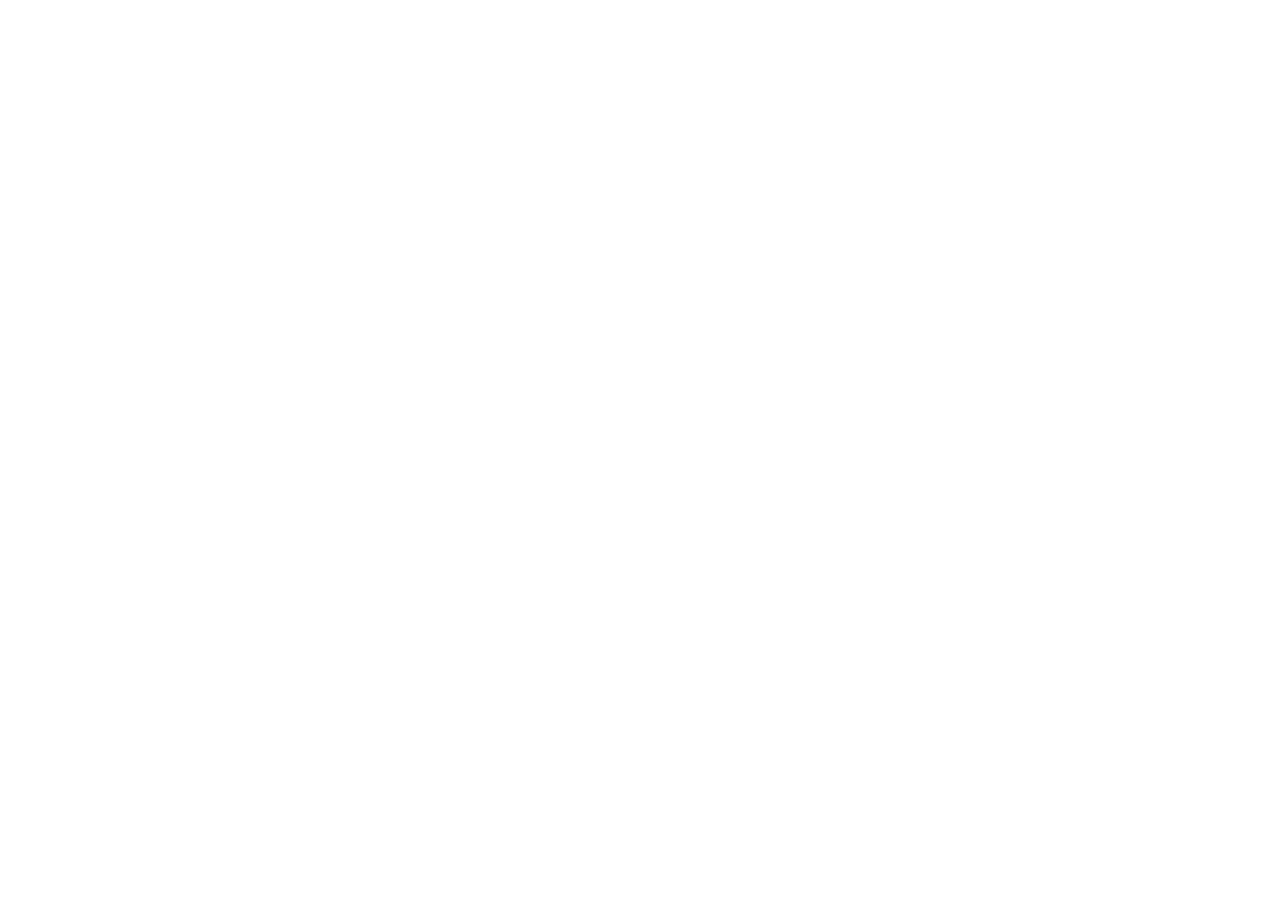
==== demo/src/main/resources/templates/form/index.html @ f08aa9c1 "1st commit" ====
<!DOCTYPE HTML>
<html lang="en" xmlns:th="http://www.thymeleaf.org">

<head>
    <!-- Required meta tags -->
   <!-- Bootstrap -->
	
 <!-- Required meta tags -->
    <meta charset="utf-8">
    <meta name="viewport" content="width=device-width, initial-scale=1, shrink-to-fit=no">
  
    
     <link rel="stylesheet" th:href="@{/css/bootstrap.css}">
    <script th:src="@{/js/jquery.js}"></script>
    <script th:src="@{/js/bootstrap.js}"></script>
    <script type="text/javascript" th:src="@{/js/main.js}"  src="/js/main.js"></script>
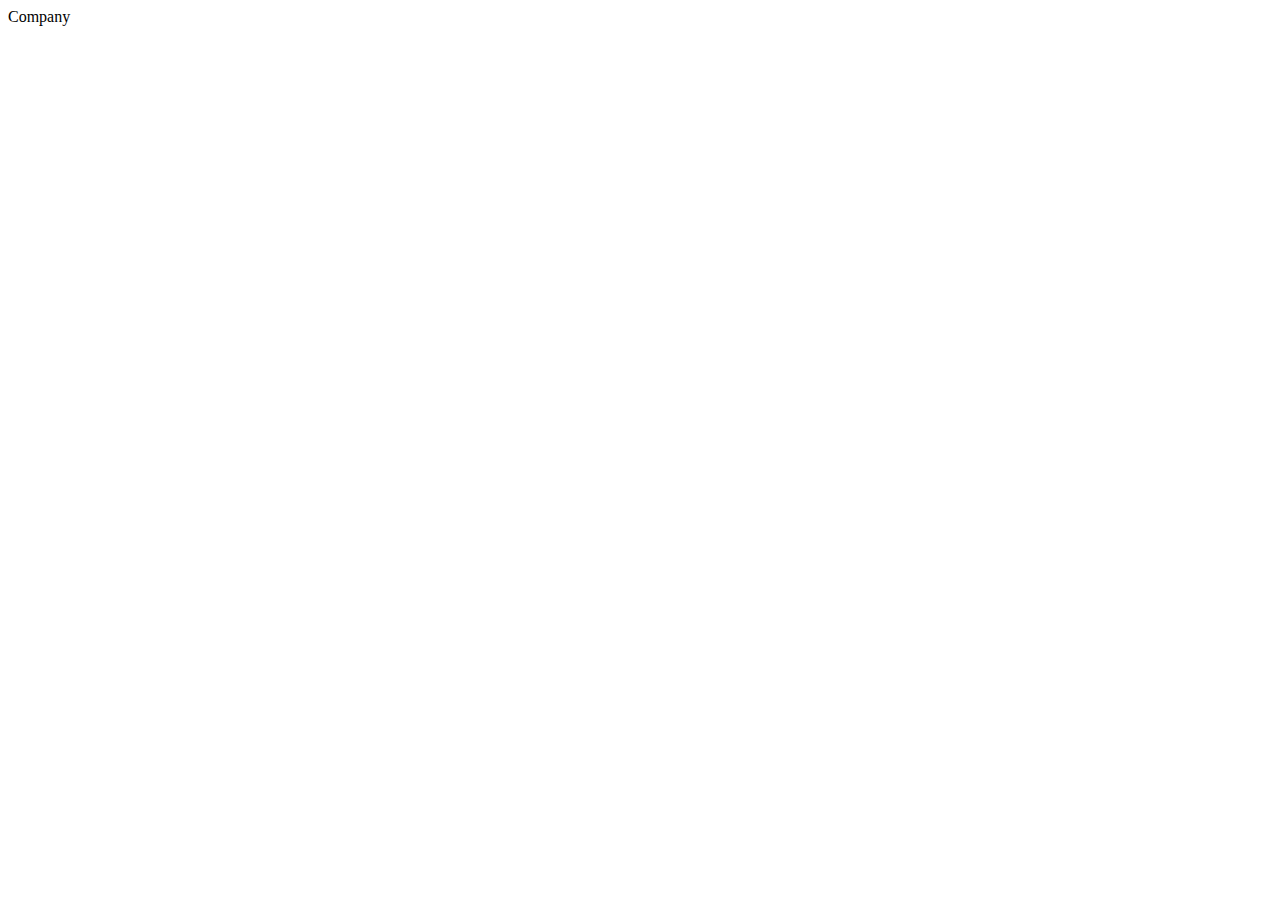
==== commit 946eca4c: "2nd April" ====
--- a/demo/src/main/resources/templates/form/index.html
+++ b/demo/src/main/resources/templates/form/index.html
@@ -13,4 +13,26 @@
      <link rel="stylesheet" th:href="@{/css/bootstrap.css}">
     <script th:src="@{/js/jquery.js}"></script>
     <script th:src="@{/js/bootstrap.js}"></script>
-    <script type="text/javascript" th:src="@{/js/main.js}"  src="/js/main.js"></script>+    <script type="text/javascript" th:src="@{/js/main.js}"  src="/js/main.js"></script>
+    
+    
+    </head>
+    <body>
+    
+    
+   <a th:href="@{/company/list}"
+		class="btn btn-primary btn-sm mb-3">
+		Company
+	</a>
+    
+    
+    
+    
+    
+    
+    
+    
+    
+    
+    
+    </body>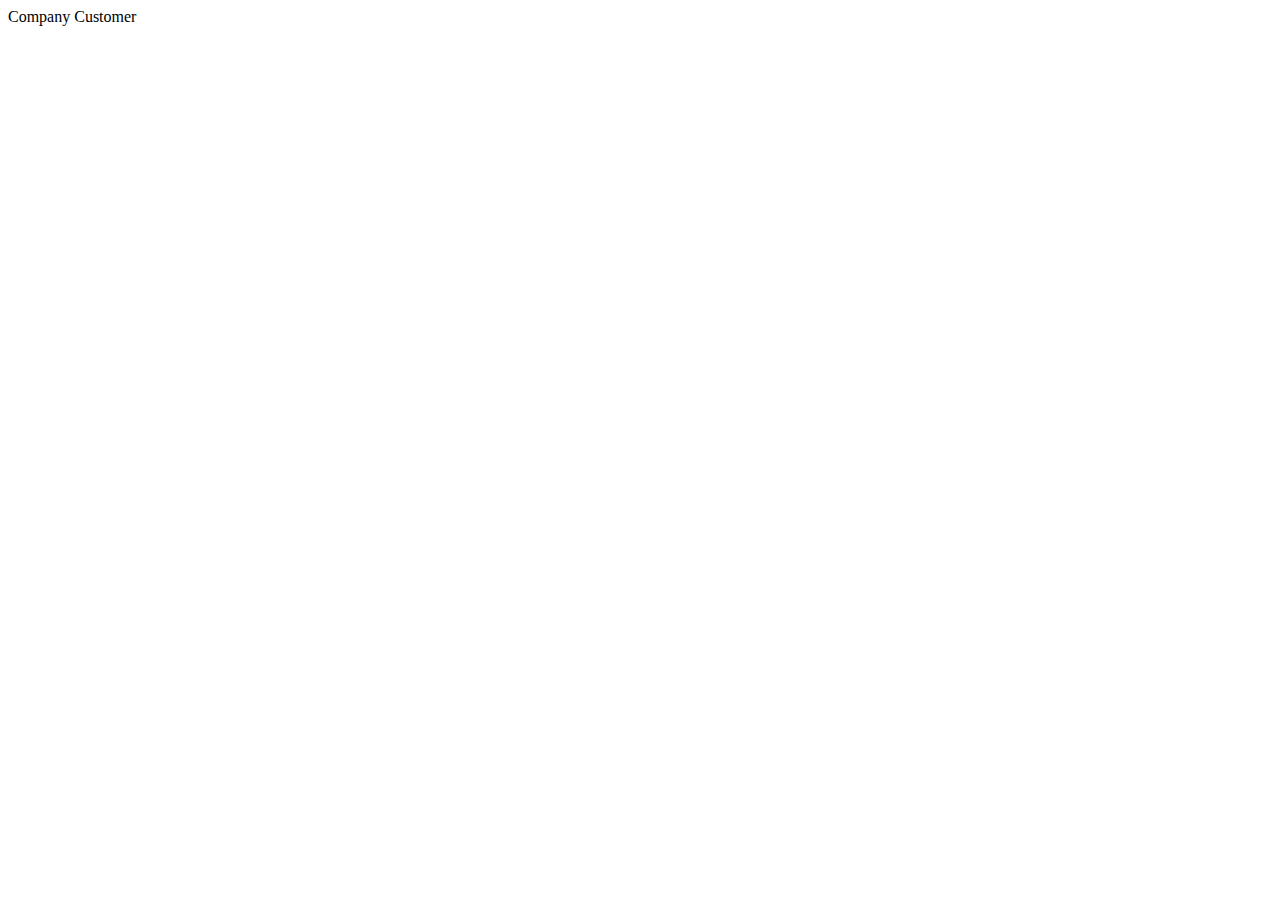
==== commit 0a37aa67: "3rd April 2019" ====
--- a/demo/src/main/resources/templates/form/index.html
+++ b/demo/src/main/resources/templates/form/index.html
@@ -25,7 +25,11 @@
 		Company
 	</a>
     
-    
+     
+   <a th:href="@{/customer/list}"
+		class="btn btn-primary btn-sm mb-3">
+		Customer
+	</a>
     
     
     
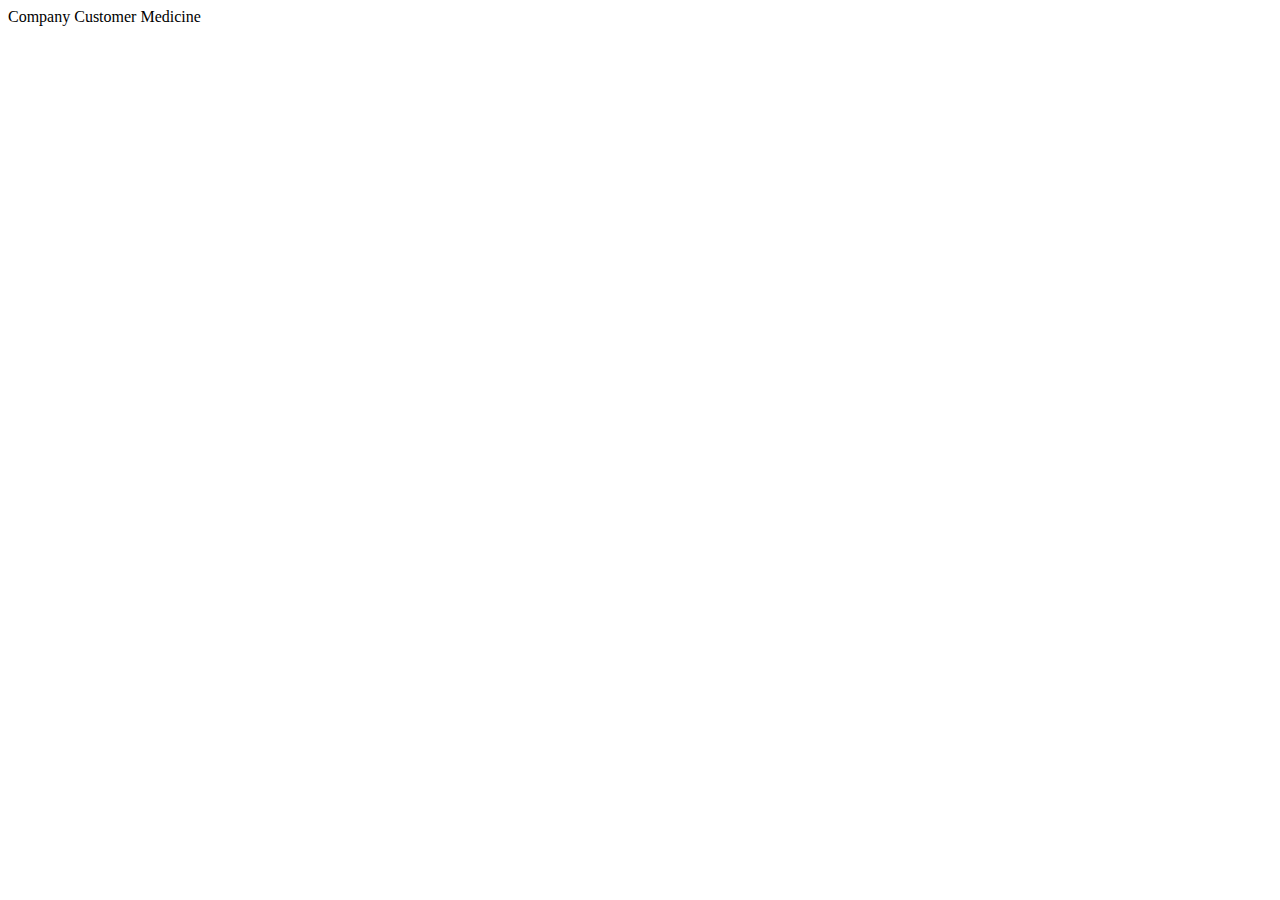
==== commit ca58cc9b: "4th April 2019" ====
--- a/demo/src/main/resources/templates/form/index.html
+++ b/demo/src/main/resources/templates/form/index.html
@@ -30,6 +30,12 @@
 		class="btn btn-primary btn-sm mb-3">
 		Customer
 	</a>
+	
+	
+	<a th:href="@{/medicine/list}"
+		class="btn btn-primary btn-sm mb-3">
+		Medicine
+	</a>
     
     
     
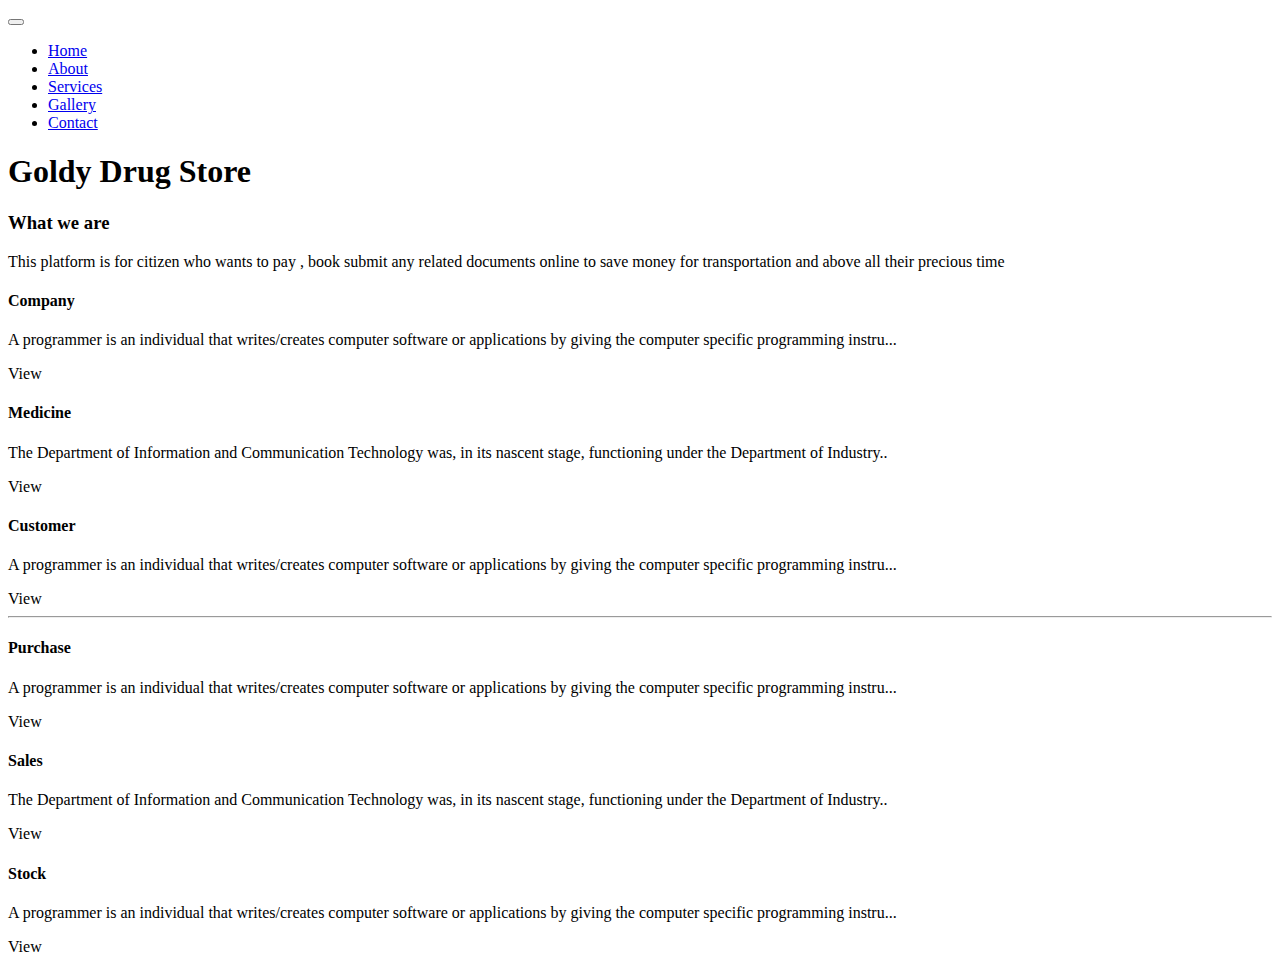
==== commit b171e7ce: "18/04/19" ====
--- a/demo/src/main/resources/templates/form/index.html
+++ b/demo/src/main/resources/templates/form/index.html
@@ -9,33 +9,150 @@
     <meta charset="utf-8">
     <meta name="viewport" content="width=device-width, initial-scale=1, shrink-to-fit=no">
   
-    
-     <link rel="stylesheet" th:href="@{/css/bootstrap.css}">
+    <link rel="stylesheet" type="text/css" href="/css/style.css">
+    <link rel="stylesheet" th:href="@{/css/bootstrap.css}">
+    <link rel="stylesheet" th:href="@{/css/css/font-awesome.min.css}">
     <script th:src="@{/js/jquery.js}"></script>
     <script th:src="@{/js/bootstrap.js}"></script>
     <script type="text/javascript" th:src="@{/js/main.js}"  src="/js/main.js"></script>
     
-    
     </head>
     <body>
+    <div class="container">
+    <div class="nav1" >
     
     
-   <a th:href="@{/company/list}"
-		class="btn btn-primary btn-sm mb-3">
-		Company
-	</a>
+    <div class="navbar-header">
+	<button type="button" class="navbar-toggle" data-toggle="collapse" data-target="#navbarSupportedContent">
+	<i class="fa fa-bars"></i>
+	
+	</button>
+</div>
+
+  <div class="collapse navbar-collapse" id="navbarSupportedContent">
+    <ul class="nav navbar-nav">
+      <li class="active">
+        <a class="nav-link" href="#">Home </a>
+      </li>
+      <li>
+        <a class="nav-link" href="#about">About</a>
+      </li>
+      <li>
+        <a class="nav-link" href="#services">Services</a>
+      </li>
+      <li> 
+        <a class="nav-link" href="#gallery">Gallery</a>
+      </li>
+      <li>
+        <a class="nav-link" href="#contact">Contact</a>
+      </li>
+     
+    </ul>
+   
+  </div>
+
+</div>
+
+  </div>  
+ 
     
      
-   <a th:href="@{/customer/list}"
-		class="btn btn-primary btn-sm mb-3">
-		Customer
-	</a>
+   
 	
 	
-	<a th:href="@{/medicine/list}"
+	
+    
+    
+    
+    <div class="container" id="about">
+	<div class="about">
+		<h1>Goldy Drug Store</h1>
+		<h3> What we are</h3>
+		<p>This platform is for citizen who wants to pay , book submit any related documents online to save money for transportation and above all their precious time</p>
+		
+		<div class="row">
+		
+			<div class="col-md-4 crl1 about_grid">
+				<i class="fa fa-building-o fa-2x"></i>
+				<h4>Company</h4>
+				<p>A programmer is an individual that writes/creates computer software or applications by giving the computer specific programming instru... </p>
+				
+				
+				 <a  th:href="@{/company/list}" class="btn btn-primary btn-sm mb-3">
+		           View
+	              </a>
+				
+			</div>
+			
+			<div class="col-md-4 crl2 about_grid">
+				<i class="fa fa-thermometer-full"></i>
+				<h4>Medicine</h4>
+				<p>The Department of Information and Communication Technology was, in its nascent stage, functioning under the Department of Industry..</p>
+				
+				<a th:href="@{/customer/list}"
 		class="btn btn-primary btn-sm mb-3">
-		Medicine
-	</a>
+		View </a>
+			</div>
+			
+			
+			<div class="col-md-4 crl3 about_grid">
+				<i class="fa fa-user fa-2x"></i>
+				<h4>Customer</h4>
+				<p>A programmer is an individual that writes/creates computer software or applications by giving the computer specific programming instru... </p>
+				<a th:href="@{/medicine/list}" class="btn btn-primary btn-sm mb-3">
+		 View </a>
+		 
+		 
+		 
+			</div>
+			
+			
+			<hr>
+			
+			
+			
+			
+			<div class="col-md-4 crl4 about_grid">
+				<i class="fa fa-shopping-cart fa-2x"></i>
+				<h4>Purchase</h4>
+				<p>A programmer is an individual that writes/creates computer software or applications by giving the computer specific programming instru... </p>
+				
+				
+				 <a  th:href="@{/company/list}" class="btn btn-primary btn-sm mb-3">
+		           View
+	              </a>
+				
+			</div>
+			
+			<div class="col-md-4 crl5 about_grid">
+				<i class="fa fa-shopping-basket"></i>
+				<h4>Sales</h4>
+				<p>The Department of Information and Communication Technology was, in its nascent stage, functioning under the Department of Industry..</p>
+				
+				<a th:href="@{/customer/list}"
+		class="btn btn-primary btn-sm mb-3">
+		View </a>
+			</div>
+			
+			
+			<div class="col-md-4 crl4 about_grid">
+				<i class="fa fa-truck fa-2x"></i>
+				<h4>Stock</h4>
+				<p>A programmer is an individual that writes/creates computer software or applications by giving the computer specific programming instru... </p>
+				<a th:href="@{/medicine/list}" class="btn btn-primary btn-sm mb-3">
+		 View </a>
+		 
+		 
+		 
+			</div>
+			
+			
+		</div>
+		
+		
+	</div>
+
+</div>
     
     
     
@@ -45,4 +162,5 @@
     
     
     
-    </body>+    </body>
+    </html>